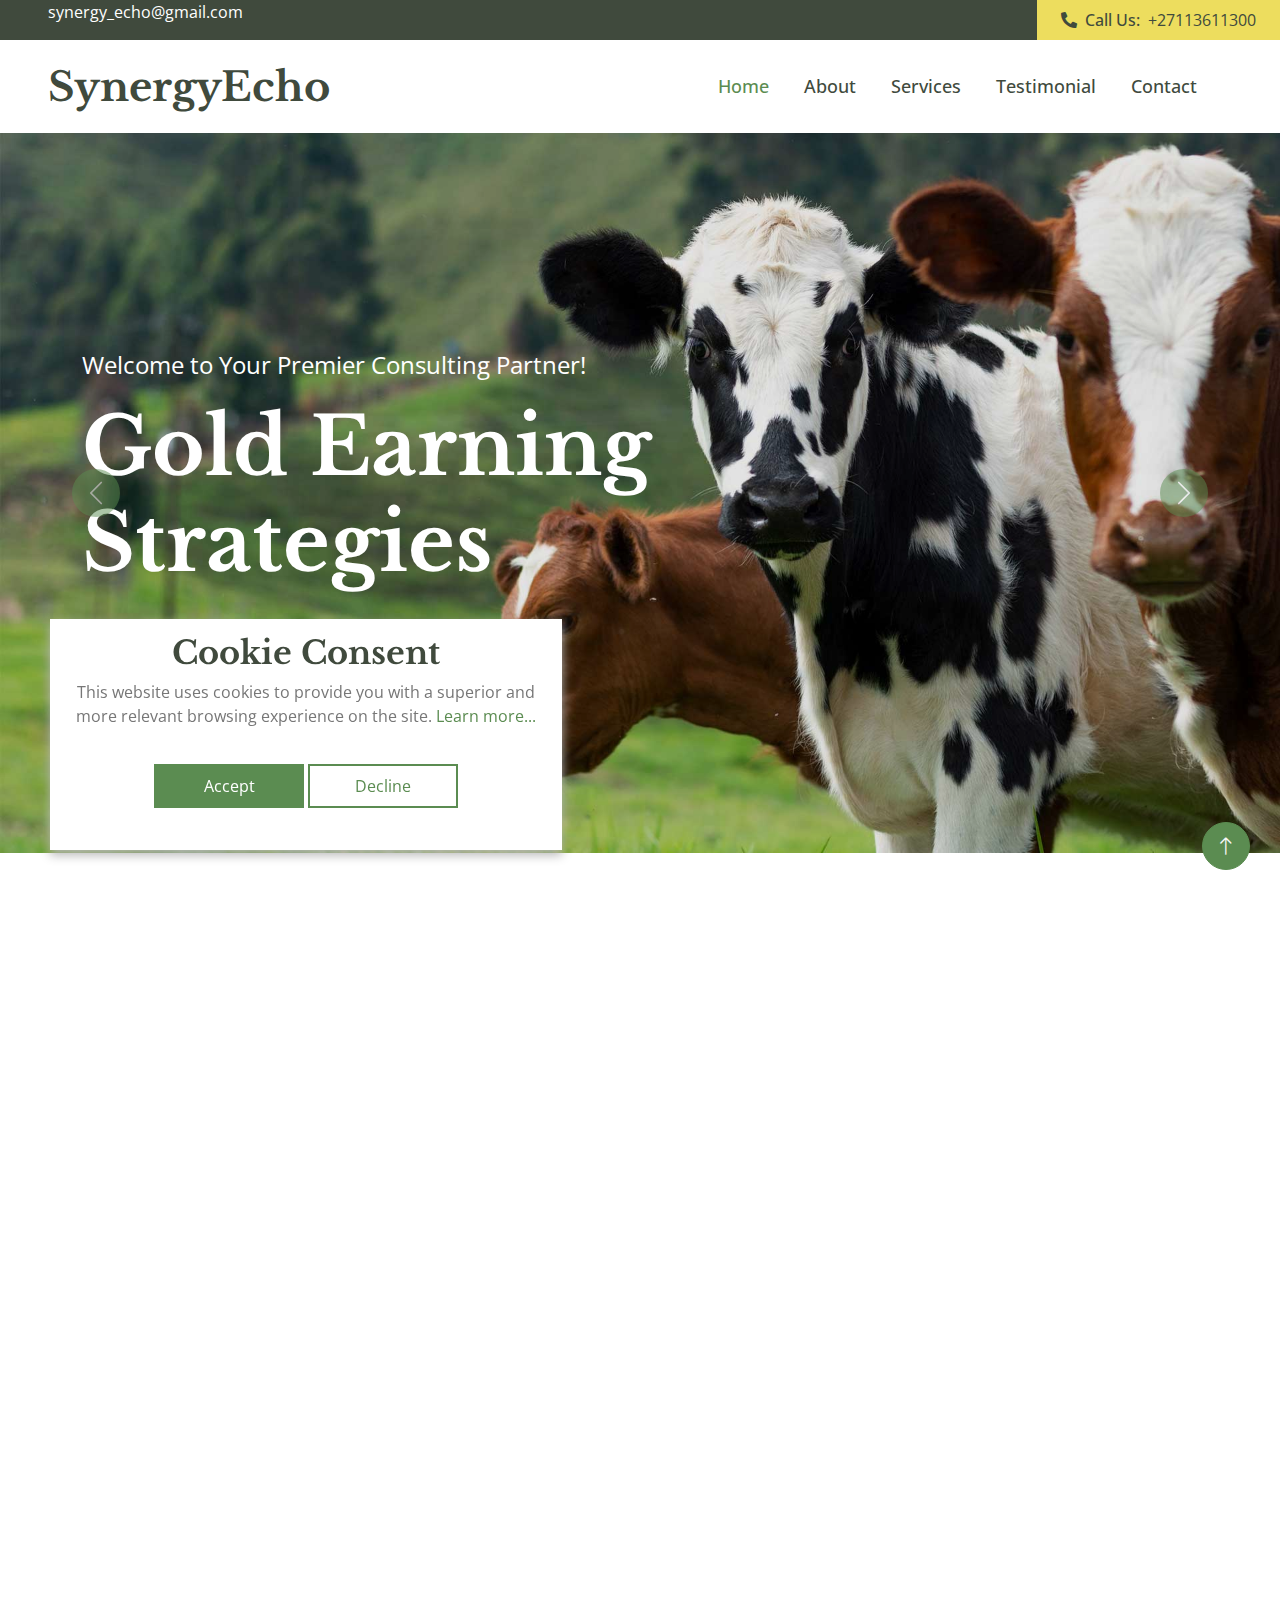
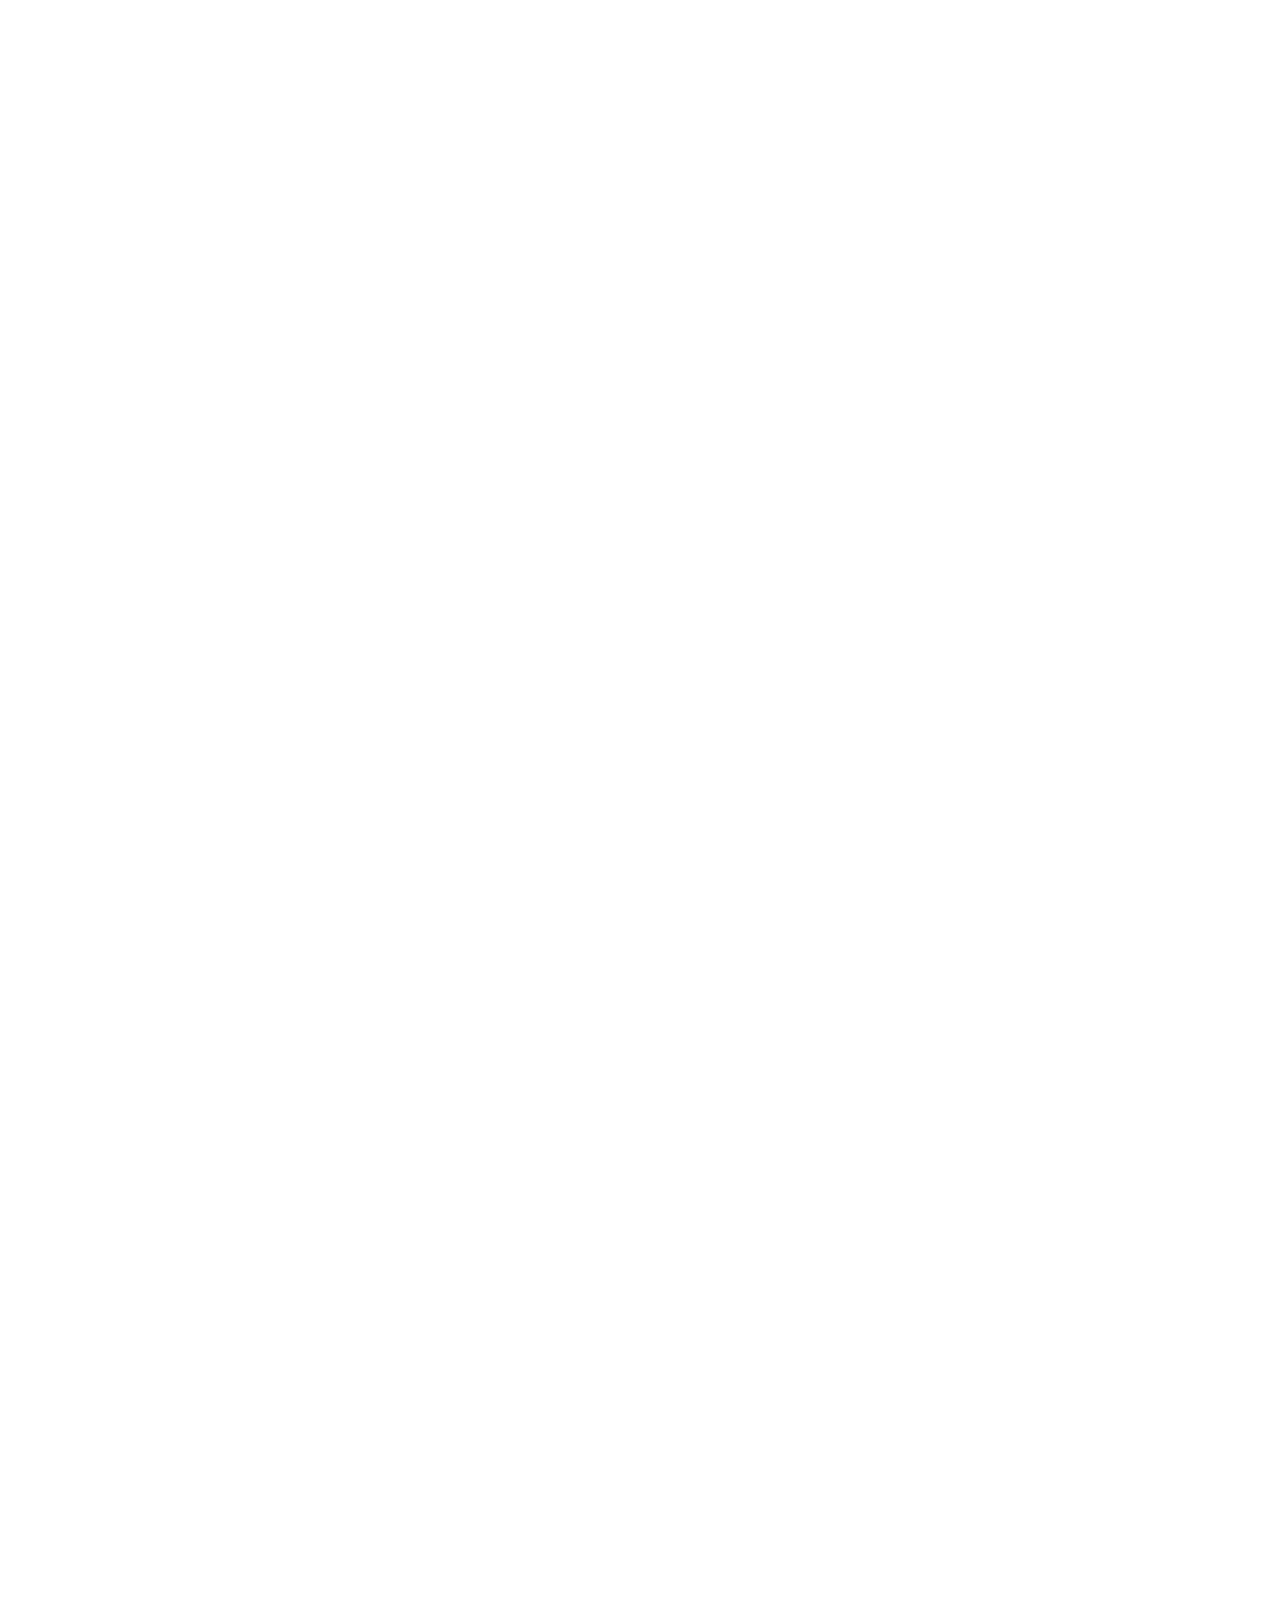
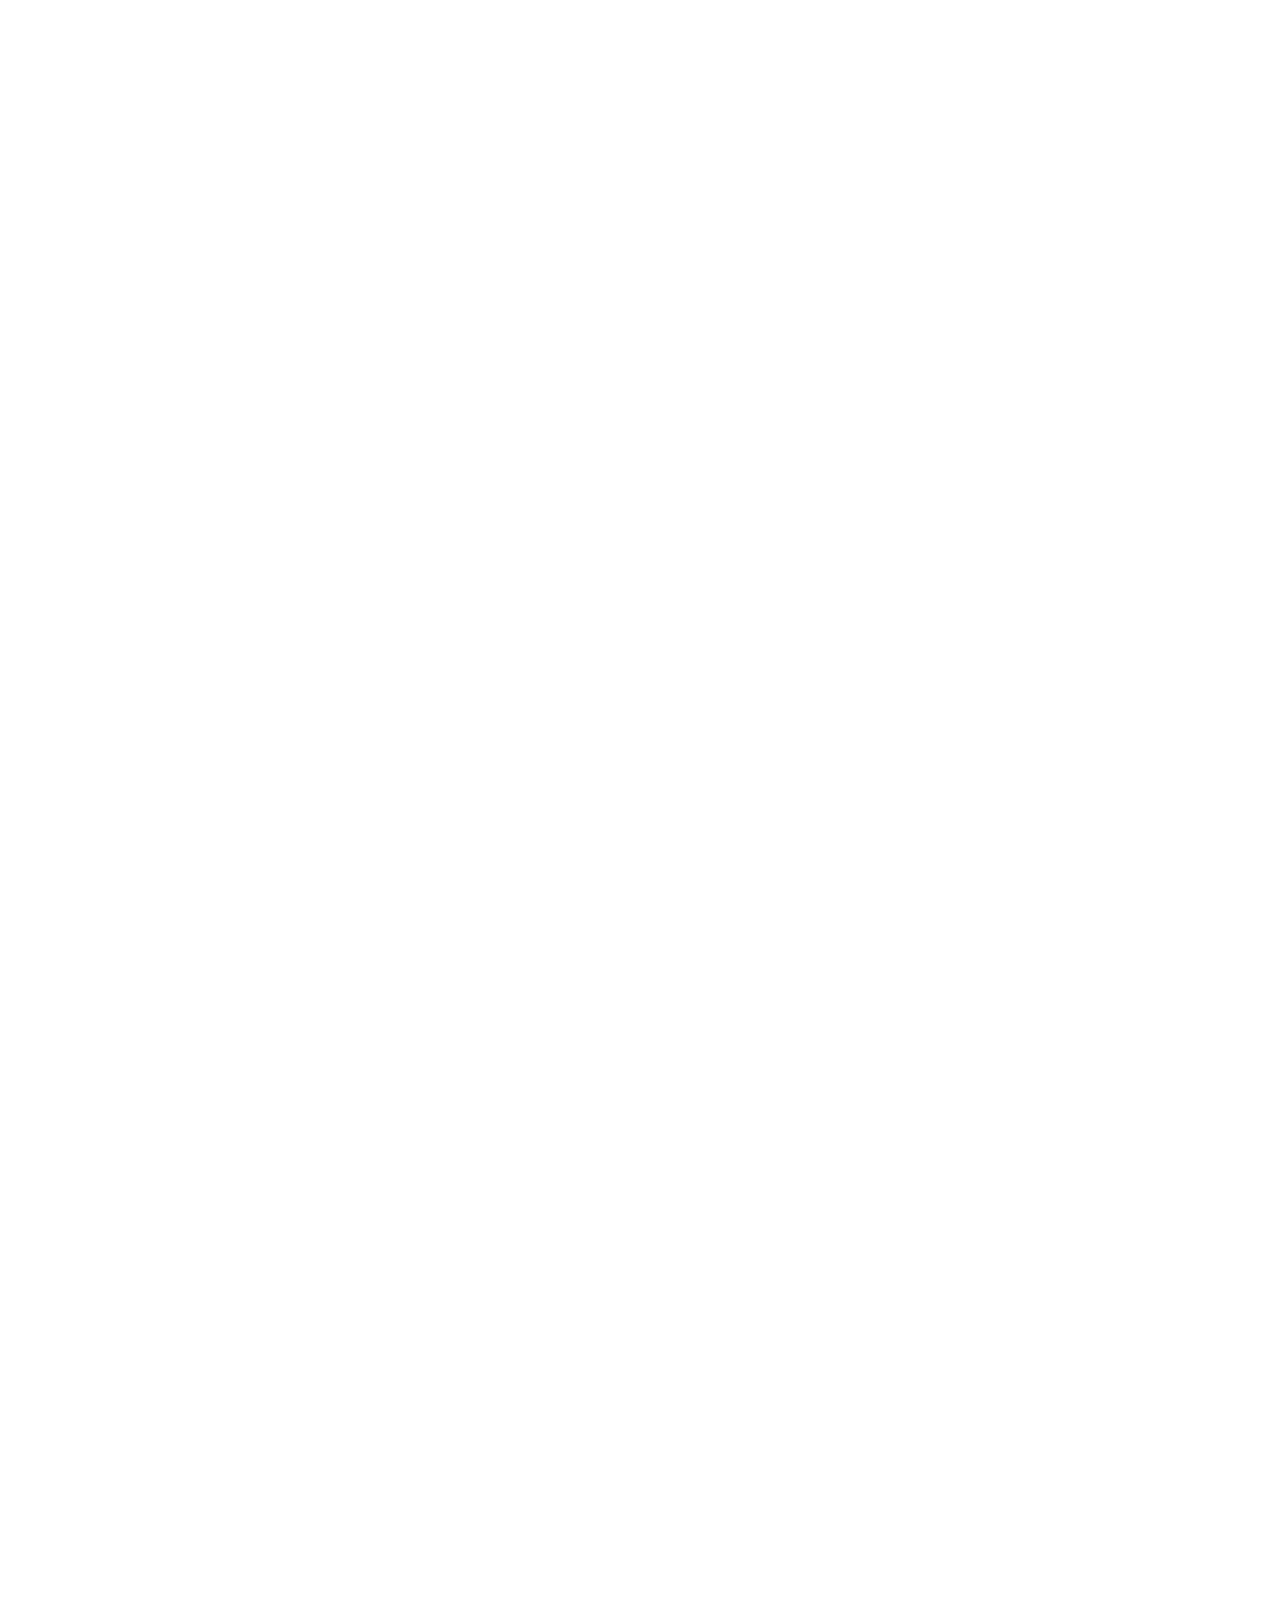
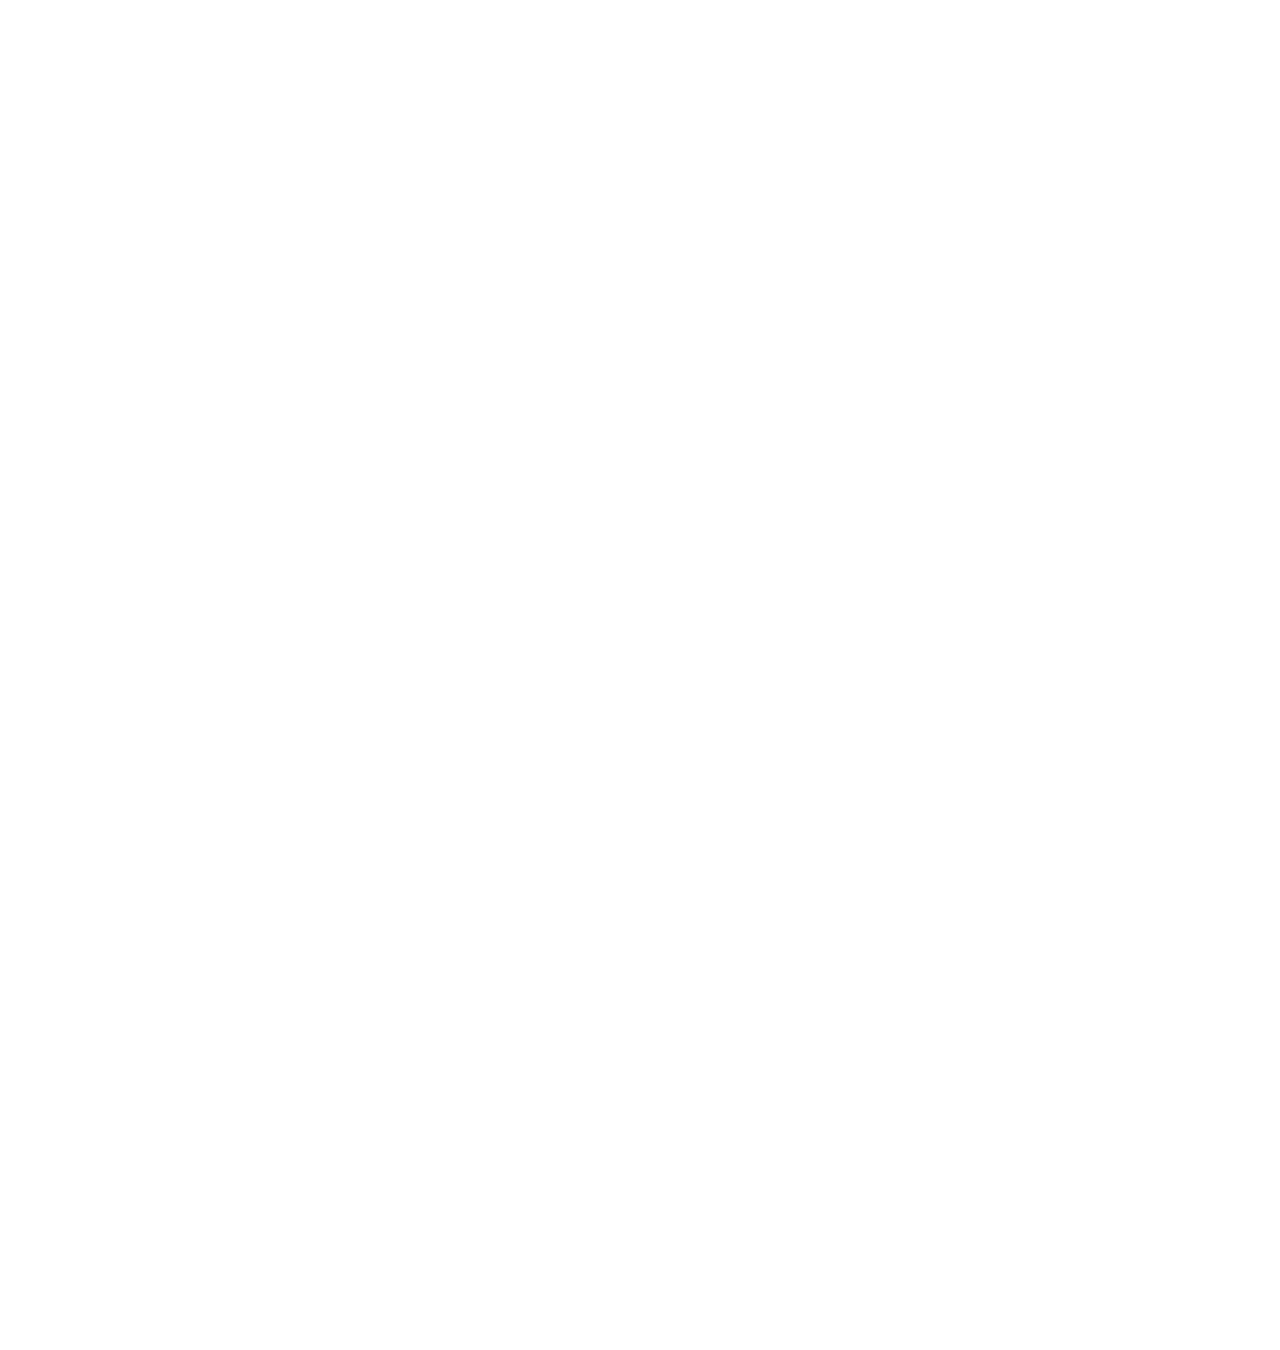
==== index.html @ e83560da "WIP" ====
<!DOCTYPE html>
<html lang="en">
    <head>
        <meta charset="utf-8" />
        <title>SynergyEcho</title>
        <meta content="width=device-width, initial-scale=1.0" name="viewport" />
        <meta content="" name="keywords" />
        <meta content="" name="description" />

        <!-- Favicon -->
        <link href="img/favicon.ico" rel="icon" />

        <!-- Google Web Fonts -->
        <link rel="preconnect" href="https://fonts.googleapis.com" />
        <link rel="preconnect" href="https://fonts.gstatic.com" crossorigin />
        <link
            href="https://fonts.googleapis.com/css2?family=Libre+Baskerville:wght@700&family=Open+Sans:wght@400;500;600&display=swap"
            rel="stylesheet"
        />

        <!-- Icon Font Stylesheet -->
        <link
            href="https://cdnjs.cloudflare.com/ajax/libs/font-awesome/5.10.0/css/all.min.css"
            rel="stylesheet"
        />
        <link
            href="https://cdn.jsdelivr.net/npm/bootstrap-icons@1.4.1/font/bootstrap-icons.css"
            rel="stylesheet"
        />

        <!-- Libraries Stylesheet -->
        <link href="lib/animate/animate.min.css" rel="stylesheet" />
        <link
            href="lib/owlcarousel/assets/owl.carousel.min.css"
            rel="stylesheet"
        />
        <link href="lib/lightbox/css/lightbox.min.css" rel="stylesheet" />

        <!-- Customized Bootstrap Stylesheet -->
        <link href="css/bootstrap.min.css" rel="stylesheet" />

        <!-- Template Stylesheet -->
        <link href="css/style.css" rel="stylesheet" />
    </head>

    <body>
        <!-- Spinner Start -->
        <div
            id="spinner"
            class="show bg-white position-fixed translate-middle w-100 vh-100 top-50 start-50 d-flex align-items-center justify-content-center"
        >
            <div
                class="spinner-border text-primary"
                role="status"
                style="width: 3rem; height: 3rem"
            ></div>
        </div>
        <!-- Spinner End -->

        <!-- Topbar Start -->
        <div class="container-fluid bg-dark px-0">
            <div class="row g-0 d-none d-lg-flex">
                <div class="col-lg-6 ps-5 text-start text-white">
                    synergy_echo@gmail.com
                </div>
                <div class="col-lg-6 text-end">
                    <div
                        class="h-100 bg-secondary d-inline-flex align-items-center text-dark py-2 px-4"
                    >
                        <span class="me-2 fw-semi-bold"
                            ><i class="fa fa-phone-alt me-2"></i>Call Us:</span
                        >
                        <span>+27113611300</span>
                    </div>
                </div>
            </div>
        </div>
        <!-- Topbar End -->

        <!-- Navbar Start -->
        <nav
            class="navbar navbar-expand-lg bg-white navbar-light sticky-top px-4 px-lg-5"
        >
            <a href="index.html" class="navbar-brand d-flex align-items-center">
                <h1 class="m-0">SynergyEcho</h1>
            </a>
            <button
                type="button"
                class="navbar-toggler me-0"
                data-bs-toggle="collapse"
                data-bs-target="#navbarCollapse"
            >
                <span class="navbar-toggler-icon"></span>
            </button>
            <div class="collapse navbar-collapse" id="navbarCollapse">
                <div class="navbar-nav ms-auto p-4 p-lg-0">
                    <a href="index.html" class="nav-item nav-link active"
                        >Home</a
                    >
                    <a href="about.html" class="nav-item nav-link">About</a>
                    <a href="service.html" class="nav-item nav-link"
                        >Services</a
                    >
                    <a href="testimonial.html" class="nav-item nav-link"
                        >Testimonial</a
                    >
                    <a href="contact.html" class="nav-item nav-link">Contact</a>
                </div>
            </div>
        </nav>
        <!-- Navbar End -->

        <!-- Carousel Start -->
        <div class="container-fluid px-0 mb-5">
            <div
                id="header-carousel"
                class="carousel slide"
                data-bs-ride="carousel"
            >
                <div class="carousel-inner">
                    <div class="carousel-item active">
                        <img
                            class="w-100"
                            src="img/carousel-1.jpg"
                            alt="Image"
                        />
                        <div class="carousel-caption">
                            <div class="container">
                                <div class="row justify-content-start">
                                    <div class="col-lg-8 text-start">
                                        <p class="fs-4 text-white">
                                            Welcome to Your Premier Consulting
                                            Partner!
                                        </p>
                                        <h1
                                            class="display-1 text-white mb-5 animated slideInRight"
                                        >
                                            Gold Earning Strategies
                                        </h1>
                                    </div>
                                </div>
                            </div>
                        </div>
                    </div>
                    <div class="carousel-item">
                        <img
                            class="w-100"
                            src="img/carousel-2.jpg"
                            alt="Image"
                        />
                        <div class="carousel-caption">
                            <div class="container">
                                <div class="row justify-content-end">
                                    <div class="col-lg-8 text-end">
                                        <p class="fs-4 text-white">
                                            Historical Insights and Future
                                            Trends
                                        </p>
                                        <h1
                                            class="display-1 text-white mb-5 animated slideInRight"
                                        >
                                            Dive deep into the fascinating
                                            history of gold with us.
                                        </h1>
                                    </div>
                                </div>
                            </div>
                        </div>
                    </div>
                </div>
                <button
                    class="carousel-control-prev"
                    type="button"
                    data-bs-target="#header-carousel"
                    data-bs-slide="prev"
                >
                    <span
                        class="carousel-control-prev-icon"
                        aria-hidden="true"
                    ></span>
                    <span class="visually-hidden">Previous</span>
                </button>
                <button
                    class="carousel-control-next"
                    type="button"
                    data-bs-target="#header-carousel"
                    data-bs-slide="next"
                >
                    <span
                        class="carousel-control-next-icon"
                        aria-hidden="true"
                    ></span>
                    <span class="visually-hidden">Next</span>
                </button>
            </div>
        </div>
        <!-- Carousel End -->

        <!-- About Start -->
        <div class="container-xxl py-5">
            <div class="container">
                <div class="row g-5 align-items-end">
                    <div class="col-lg-6">
                        <div class="row g-2">
                            <div
                                class="col-12 wow fadeIn"
                                data-wow-delay="0.5s"
                            >
                                <img
                                    class="img-fluid rounded"
                                    src="img/approach.jpg"
                                />
                            </div>
                        </div>
                    </div>
                    <div class="col-lg-6 wow fadeIn" data-wow-delay="0.5s">
                        <p
                            class="section-title bg-white text-start text-primary pe-3"
                        >
                            Our Approach
                        </p>
                        <h1 class="mb-4">
                            At the Heart of Strategic Consulting
                        </h1>
                        <p class="mb-4">
                            Our approach is rooted in a deep understanding of
                            the intricacies of the gold market. We combine
                            historical insights with contemporary market
                            analysis to provide a comprehensive consulting
                            experience. By delving into the rich legacy of gold,
                            from the first gold coin in history to the storied
                            past of ancient gold mines, we offer a unique
                            perspective that blends the old with the new. We
                            keep you informed with today’s news of gold rate in
                            the international market, ensuring you have the most
                            up-to-date information to make strategic decisions.
                            Our expertise extends to new gold discoveries and
                            trends, helping you navigate and capitalize on
                            emerging opportunities. Our mission is to empower
                            you with gold earning strategies that are not only
                            profitable but also sustainable. We tailor our
                            advice to your specific needs, providing actionable
                            insights and innovative solutions that drive growth
                            and success. With our guidance, you can confidently
                            navigate the complexities of the gold market and
                            achieve your financial goals.
                        </p>
                    </div>
                </div>
            </div>
        </div>
        <!-- About End -->

        <!-- Features Start -->
        <div class="container-xxl py-5">
            <div class="container">
                <div class="row g-5 align-items-center">
                    <div class="col-lg-6 wow fadeInUp" data-wow-delay="0.1s">
                        <p
                            class="section-title bg-white text-start text-primary pe-3"
                        >
                            Why Us!
                        </p>
                        <h1 class="mb-4">
                            Exceptional Expertise in Gold Market Consulting
                        </h1>
                        <p class="mb-4">
                            Choosing us means partnering with a team that
                            possesses unparalleled expertise in the gold market.
                            Our consultants bring a wealth of knowledge and
                            experience, ensuring that you receive the best
                            guidance in your gold earning endeavors. We
                            understand the significance of staying informed with
                            today’s news of gold rate in the international
                            market, and we provide you with timely updates and
                            insights to keep you ahead of the curve. Our
                            approach is unique, blending historical knowledge
                            with modern market trends. From the fascinating
                            story of the first gold coin in history to the
                            latest new gold discoveries, we offer a
                            comprehensive perspective that is both informative
                            and actionable. Our deep understanding of gold mines
                            and their historical and current significance
                            further enhances our ability to provide you with
                            strategies that are rooted in both legacy and
                            innovation.
                        </p>
                        <p>
                            <i class="fa fa-check text-primary me-3"></i>Our
                            Expertise
                        </p>
                        <p>
                            <i class="fa fa-check text-primary me-3"></i>Timely
                            Updates
                        </p>
                        <p>
                            <i class="fa fa-check text-primary me-3"></i>Unique
                            Perspective
                        </p>
                    </div>
                    <div class="col-lg-6">
                        <div class="rounded overflow-hidden">
                            <div class="row g-0">
                                <div
                                    class="col-sm-6 wow fadeIn"
                                    data-wow-delay="0.1s"
                                >
                                    <div
                                        class="text-center bg-primary py-5 px-4"
                                    >
                                        <img
                                            class="img-fluid mb-4"
                                            src="img/experience.png"
                                            alt=""
                                        />
                                        <h1
                                            class="display-6 text-white"
                                            data-toggle="counter-up"
                                        >
                                            12
                                        </h1>
                                        <span
                                            class="fs-5 fw-semi-bold text-secondary"
                                            >Years Experience</span
                                        >
                                    </div>
                                </div>
                                <div
                                    class="col-sm-6 wow fadeIn"
                                    data-wow-delay="0.3s"
                                >
                                    <div
                                        class="text-center bg-secondary py-5 px-4"
                                    >
                                        <img
                                            class="img-fluid mb-4"
                                            src="img/award.png"
                                            alt=""
                                        />
                                        <h1
                                            class="display-6"
                                            data-toggle="counter-up"
                                        >
                                            183
                                        </h1>
                                        <span
                                            class="fs-5 fw-semi-bold text-primary"
                                            >Award Winning</span
                                        >
                                    </div>
                                </div>
                                <div
                                    class="col-sm-6 wow fadeIn"
                                    data-wow-delay="0.5s"
                                >
                                    <div
                                        class="text-center bg-secondary py-5 px-4"
                                    >
                                        <img
                                            class="img-fluid mb-4"
                                            src="img/animal.png"
                                            alt=""
                                        />
                                        <h1
                                            class="display-6"
                                            data-toggle="counter-up"
                                        >
                                            78
                                        </h1>
                                        <span
                                            class="fs-5 fw-semi-bold text-primary"
                                        >
                                            Projects done
                                        </span>
                                    </div>
                                </div>
                                <div
                                    class="col-sm-6 wow fadeIn"
                                    data-wow-delay="0.7s"
                                >
                                    <div
                                        class="text-center bg-primary py-5 px-4"
                                    >
                                        <img
                                            class="img-fluid mb-4"
                                            src="img/client.png"
                                            alt=""
                                        />
                                        <h1
                                            class="display-6 text-white"
                                            data-toggle="counter-up"
                                        >
                                            3940
                                        </h1>
                                        <span
                                            class="fs-5 fw-semi-bold text-secondary"
                                            >Happy Clients</span
                                        >
                                    </div>
                                </div>
                            </div>
                        </div>
                    </div>
                </div>
            </div>
        </div>
        <!-- Features End -->

        <!-- Banner Start -->
        <div
            class="container-fluid banner my-5 py-5"
            data-parallax="scroll"
            data-image-src="img/banner.jpg"
        >
            <div class="container py-5">
                <div class="row g-5">
                    <div class="col-lg-12 wow fadeIn" data-wow-delay="0.3s">
                        <div class="row g-4 align-items-center">
                            <div class="col-sm-4">
                                <img
                                    class="img-fluid rounded"
                                    src="img/banner-1.jpg"
                                    alt=""
                                />
                            </div>
                            <div class="col-sm-8">
                                <h2 class="text-white mb-3">
                                    Bridging Tradition and Innovation
                                </h2>
                                <p class="text-white mb-4">
                                    Our consulting services are designed to
                                    bridge the gap between historical wisdom and
                                    contemporary market dynamics. We delve into
                                    the rich history of gold, from the first
                                    gold coin in history to the storied past of
                                    gold mines, providing a foundation of
                                    knowledge that informs our modern
                                    strategies. By staying abreast of today’s
                                    news of gold rate in the international
                                    market, we ensure that our clients are
                                    always well-informed and strategically
                                    positioned. Our unique approach combines the
                                    allure of new gold trends with proven gold
                                    earning methodologies. This synthesis allows
                                    us to offer comprehensive consulting
                                    services that cater to both legacy
                                    investments and emerging opportunities.
                                    Trust us to guide you through the
                                    complexities of the gold market, helping you
                                    achieve your financial goals with confidence
                                    and clarity.
                                </p>
                            </div>
                        </div>
                    </div>
                </div>
            </div>
        </div>
        <!-- Banner End -->

        <!-- Gallery Start -->
        <div class="container-xxl py-5 px-0">
            <div class="row g-0">
                <div
                    class="col-lg-3 col-md-6 wow fadeInUp"
                    data-wow-delay="0.1s"
                >
                    <div class="row g-0">
                        <div class="col-12">
                            <a
                                class="d-block"
                                href="img/gallery-5.jpg"
                                data-lightbox="gallery"
                            >
                                <img
                                    class="img-fluid"
                                    src="img/gallery-5.jpg"
                                    alt=""
                                />
                            </a>
                        </div>
                        <div class="col-12">
                            <a
                                class="d-block"
                                href="img/gallery-1.jpg"
                                data-lightbox="gallery"
                            >
                                <img
                                    class="img-fluid"
                                    src="img/gallery-1.jpg"
                                    alt=""
                                />
                            </a>
                        </div>
                    </div>
                </div>
                <div
                    class="col-lg-3 col-md-6 wow fadeInUp"
                    data-wow-delay="0.3s"
                >
                    <div class="row g-0">
                        <div class="col-12">
                            <a
                                class="d-block"
                                href="img/gallery-2.jpg"
                                data-lightbox="gallery"
                            >
                                <img
                                    class="img-fluid"
                                    src="img/gallery-2.jpg"
                                    alt=""
                                />
                            </a>
                        </div>
                        <div class="col-12">
                            <a
                                class="d-block"
                                href="img/gallery-6.jpg"
                                data-lightbox="gallery"
                            >
                                <img
                                    class="img-fluid"
                                    src="img/gallery-6.jpg"
                                    alt=""
                                />
                            </a>
                        </div>
                    </div>
                </div>
                <div
                    class="col-lg-3 col-md-6 wow fadeInUp"
                    data-wow-delay="0.5s"
                >
                    <div class="row g-0">
                        <div class="col-12">
                            <a
                                class="d-block"
                                href="img/gallery-7.jpg"
                                data-lightbox="gallery"
                            >
                                <img
                                    class="img-fluid"
                                    src="img/gallery-7.jpg"
                                    alt=""
                                />
                            </a>
                        </div>
                        <div class="col-12">
                            <a
                                class="d-block"
                                href="img/gallery-3.jpg"
                                data-lightbox="gallery"
                            >
                                <img
                                    class="img-fluid"
                                    src="img/gallery-3.jpg"
                                    alt=""
                                />
                            </a>
                        </div>
                    </div>
                </div>
                <div
                    class="col-lg-3 col-md-6 wow fadeInUp"
                    data-wow-delay="0.7s"
                >
                    <div class="row g-0">
                        <div class="col-12">
                            <a
                                class="d-block"
                                href="img/gallery-4.jpg"
                                data-lightbox="gallery"
                            >
                                <img
                                    class="img-fluid"
                                    src="img/gallery-4.jpg"
                                    alt=""
                                />
                            </a>
                        </div>
                        <div class="col-12">
                            <a
                                class="d-block"
                                href="img/gallery-8.jpg"
                                data-lightbox="gallery"
                            >
                                <img
                                    class="img-fluid"
                                    src="img/gallery-8.jpg"
                                    alt=""
                                />
                            </a>
                        </div>
                    </div>
                </div>
            </div>
        </div>
        <!-- Gallery End -->

        <!-- Product Start -->
        <div class="container-xxl py-5">
            <div class="container">
                <div
                    class="text-center mx-auto wow fadeInUp"
                    data-wow-delay="0.1s"
                >
                    <p
                        class="section-title bg-white text-center text-primary px-3"
                    >
                        Basic Principles
                    </p>
                    <h1 class="mb-5">
                        Our Fundamental Principles for Gold Market Consulting
                    </h1>
                    <p>
                        Our consulting philosophy is grounded in a set of core
                        principles that guide our approach to helping clients
                        navigate the gold market. We blend historical knowledge
                        with contemporary insights to offer strategies that are
                        both innovative and reliable. From understanding the
                        historical significance of the first gold coin in
                        history to staying updated with today’s news of gold
                        rate in the international market, we provide a
                        comprehensive perspective that empowers our clients. Our
                        expertise spans the entire spectrum of the gold market,
                        including the exploration of new gold opportunities and
                        the rich history of gold mines. By adhering to our basic
                        principles, we ensure that our clients receive
                        well-rounded, informed, and strategic advice tailored to
                        their unique needs.
                    </p>
                </div>
                <div class="row gx-4">
                    <div
                        class="col-md-6 col-lg-4 col-xl-3 wow fadeInUp"
                        data-wow-delay="0.1s"
                    >
                        <div class="product-item">
                            <div class="position-relative">
                                <img
                                    class="img-fluid"
                                    src="img/product-1.jpg"
                                    alt=""
                                />
                            </div>
                            <div class="text-center p-4">
                                <a class="d-block h5" href=""
                                    >Historical Insight
                                </a>
                                <span class="text-primary me-1">
                                    We delve into the rich history of gold, from
                                    the first gold coin in history to the
                                    development of ancient gold mines. This
                                    historical context provides a solid
                                    foundation for understanding current market
                                    dynamics and making informed
                                    decisions.</span
                                >
                            </div>
                        </div>
                    </div>
                    <div
                        class="col-md-6 col-lg-4 col-xl-3 wow fadeInUp"
                        data-wow-delay="0.3s"
                    >
                        <div class="product-item">
                            <div class="position-relative">
                                <img
                                    class="img-fluid"
                                    src="img/product-2.jpg"
                                    alt=""
                                />
                            </div>
                            <div class="text-center p-4">
                                <a class="d-block h5" href=""
                                    >Market Awareness
                                </a>
                                <span class="text-primary me-1">
                                    Staying updated with today’s news of gold
                                    rate in the international market is crucial
                                    for making timely and profitable decisions.
                                    We provide our clients with real-time market
                                    analysis and updates to ensure they are
                                    always ahead of the curve.</span
                                >
                            </div>
                        </div>
                    </div>
                    <div
                        class="col-md-6 col-lg-4 col-xl-3 wow fadeInUp"
                        data-wow-delay="0.5s"
                    >
                        <div class="product-item">
                            <div class="position-relative">
                                <img
                                    class="img-fluid"
                                    src="img/product-3.jpg"
                                    alt=""
                                />
                            </div>
                            <div class="text-center p-4">
                                <a class="d-block h5" href=""
                                    >Strategic Innovation
                                </a>
                                <span class="text-primary me-1">
                                    We identify and explore new gold
                                    opportunities, combining them with proven
                                    gold earning strategies. Our innovative
                                    approach ensures that our clients can
                                    capitalize on emerging trends while
                                    maintaining a strong foundation in
                                    traditional investment principles.</span
                                >
                            </div>
                        </div>
                    </div>
                    <div
                        class="col-md-6 col-lg-4 col-xl-3 wow fadeInUp"
                        data-wow-delay="0.7s"
                    >
                        <div class="product-item">
                            <div class="position-relative">
                                <img
                                    class="img-fluid"
                                    src="img/product-4.jpg"
                                    alt=""
                                />
                                <div class="product-overlay">
                                    <a
                                        class="btn btn-square btn-secondary rounded-circle m-1"
                                        href=""
                                        ><i class="bi bi-link"></i
                                    ></a>
                                    <a
                                        class="btn btn-square btn-secondary rounded-circle m-1"
                                        href=""
                                        ><i class="bi bi-cart"></i
                                    ></a>
                                </div>
                            </div>
                            <div class="text-center p-4">
                                <a class="d-block h5" href=""
                                    >Comprehensive Analysis
                                </a>
                                <span class="text-primary me-1">
                                    Our consulting services encompass a broad
                                    spectrum of the gold market, from historical
                                    insights to contemporary trends. We offer a
                                    thorough analysis that covers every aspect
                                    of gold investment, ensuring that our
                                    clients have all the information they need
                                    to succeed.</span
                                >
                            </div>
                        </div>
                    </div>
                </div>
            </div>
        </div>
        <!-- Product End -->

        <!-- Team Start -->
        <div class="container-xxl py-5">
            <div class="container">
                <div
                    class="text-center mx-auto wow fadeInUp"
                    data-wow-delay="0.1s"
                    style="max-width: 500px"
                >
                    <p
                        class="section-title bg-white text-center text-primary px-3"
                    >
                        Our Team
                    </p>
                    <h1 class="mb-5">Experienced Team Members</h1>
                </div>
                <div class="row g-4">
                    <div
                        class="col-lg-4 col-md-6 wow fadeInUp"
                        data-wow-delay="0.1s"
                    >
                        <div class="team-item rounded p-4">
                            <img
                                class="img-fluid rounded mb-4"
                                src="img/team-1.jpg"
                                alt=""
                            />
                            <h5>James Thornton</h5>
                            <p class="text-primary">
                                Senior Gold Market Analyst
                            </p>
                        </div>
                    </div>
                    <div
                        class="col-lg-4 col-md-6 wow fadeInUp"
                        data-wow-delay="0.3s"
                    >
                        <div class="team-item rounded p-4">
                            <img
                                class="img-fluid rounded mb-4"
                                src="img/team-2.jpg"
                                alt=""
                            />
                            <h5>Emily Lawson</h5>
                            <p class="text-primary">
                                Strategic Investment Advisor
                            </p>
                        </div>
                    </div>
                    <div
                        class="col-lg-4 col-md-6 wow fadeInUp"
                        data-wow-delay="0.5s"
                    >
                        <div class="team-item rounded p-4">
                            <img
                                class="img-fluid rounded mb-4"
                                src="img/team-3.jpg"
                                alt=""
                            />
                            <h5>Michael Chen</h5>
                            <p class="text-primary">Market Trends Specialist</p>
                        </div>
                    </div>
                </div>
            </div>
        </div>
        <!-- Team End -->

        <!-- Footer Start -->
        <div
            class="container-fluid bg-dark footer mt-5 py-5 wow fadeIn"
            data-wow-delay="0.1s"
        >
            <div class="container py-5">
                <div class="row g-5">
                    <div class="col-lg-3 col-md-6">
                        <h5 class="text-white mb-4">Our Office</h5>
                        <p class="mb-2">
                            <i class="fa fa-map-marker-alt me-3"></i>Building 1,
                            Maxwell Office Park, Magwa Cres, Midrand, 1685,
                            South Africa
                        </p>
                        <p class="mb-2">
                            <i class="fa fa-phone-alt me-3"></i>+27113611300
                        </p>
                        <p class="mb-2">
                            <i class="fa fa-envelope me-3"></i
                            >synergy_echo@gmail.com
                        </p>
                    </div>
                    <div class="col-lg-3 col-md-6">
                        <h5 class="text-white mb-4">Quick Links</h5>
                        <a class="btn btn-link" href="about.html">About Us</a>
                        <a class="btn btn-link" href="contact.html"
                            >Contact Us</a
                        >
                        <a class="btn btn-link" href="service.html"
                            >Our Services</a
                        >
                        <a class="btn btn-link" href="terms-of-use.html"
                            >Terms & Condition</a
                        >
                        <a class="btn btn-link" href="privacy-policy.html"
                            >Privacy Policy</a
                        >
                    </div>
                    <div class="col-lg-3 col-md-6">
                        <h5 class="text-white mb-4">Business Hours</h5>
                        <p class="mb-1">Monday - Friday</p>
                        <h6 class="text-light">09:00 am - 07:00 pm</h6>
                        <p class="mb-1">Saturday</p>
                        <h6 class="text-light">09:00 am - 12:00 pm</h6>
                        <p class="mb-1">Sunday</p>
                        <h6 class="text-light">Closed</h6>
                    </div>
                    <div class="col-lg-3 col-md-6">
                        <h5 class="text-white mb-4">Newsletter</h5>
                        <p>
                            Subscribe to our newsletter to receive the latest
                            updates and expert analysis on the gold market.
                        </p>
                        <div class="position-relative w-100">
                            <input
                                class="form-control bg-transparent w-100 py-3 ps-4 pe-5"
                                type="text"
                                placeholder="Your email"
                                id="email"
                            />
                            <button
                                type="button"
                                class="btn btn-secondary py-2 position-absolute top-0 end-0 mt-2 me-2"
                                id="submit"
                                onclick="sendForm()"
                            >
                                SignUp
                            </button>
                        </div>
                        <div id="result"></div>
                    </div>
                </div>
            </div>
        </div>
        <!-- Footer End -->

        <!-- Cookie banner -->
        <div class="cookie-wrapper show">
            <div>
                <i class="bx bx-cookie"></i>
                <h2 style="text-align: center">Cookie Consent</h2>
            </div>

            <div class="data">
                <p>
                    This website uses cookies to provide you with a superior and
                    more relevant browsing experience on the site.
                    <a href="#">Learn more...</a>
                </p>
            </div>

            <div class="buttons">
                <button class="cookie-button" id="acceptBtn">Accept</button>
                <button class="cookie-button" id="declineBtn">Decline</button>
            </div>
        </div>
        <!-- End Cookie banner -->

        <!-- Back to Top -->
        <a
            href="#"
            class="btn btn-lg btn-primary btn-lg-square rounded-circle back-to-top"
            ><i class="bi bi-arrow-up"></i
        ></a>

        <!-- JavaScript Libraries -->
        <script src="https://code.jquery.com/jquery-3.4.1.min.js"></script>
        <script src="https://cdn.jsdelivr.net/npm/bootstrap@5.0.0/dist/js/bootstrap.bundle.min.js"></script>
        <script src="lib/wow/wow.min.js"></script>
        <script src="lib/easing/easing.min.js"></script>
        <script src="lib/waypoints/waypoints.min.js"></script>
        <script src="lib/owlcarousel/owl.carousel.min.js"></script>
        <script src="lib/counterup/counterup.min.js"></script>
        <script src="lib/parallax/parallax.min.js"></script>
        <script src="lib/lightbox/js/lightbox.min.js"></script>

        <!-- Template Javascript -->
        <script src="js/main.js"></script>
        <script src="js/cookiebanner.js"></script>
        <script src="js/contact-form.js"></script>
    </body>
</html>
---- css/style.css ----
/********** Template CSS **********/
:root {
    --primary: #5b8c51;
    --secondary: #eddd5e;
    --light: #f7f7f7;
    --dark: #404a3d;
}

.back-to-top {
    position: fixed;
    display: none;
    right: 30px;
    bottom: 30px;
    z-index: 99;
}

.fw-bold {
    font-weight: 700 !important;
}

.fw-medium {
    font-weight: 600 !important;
}

.fw-semi-bold {
    font-weight: 500 !important;
}

/*** Spinner ***/
#spinner {
    opacity: 0;
    visibility: hidden;
    transition: opacity 0.5s ease-out, visibility 0s linear 0.5s;
    z-index: 99999;
}

#spinner.show {
    transition: opacity 0.5s ease-out, visibility 0s linear 0s;
    visibility: visible;
    opacity: 1;
}

/*** Button ***/
.btn {
    transition: 0.5s;
    font-weight: 500;
}

.btn-primary,
.btn-outline-primary:hover {
    color: var(--light);
}

.btn-secondary,
.btn-outline-secondary:hover {
    color: var(--dark);
}

.btn-square {
    width: 38px;
    height: 38px;
}

.btn-sm-square {
    width: 32px;
    height: 32px;
}

.btn-lg-square {
    width: 48px;
    height: 48px;
}

.btn-square,
.btn-sm-square,
.btn-lg-square {
    padding: 0;
    display: flex;
    align-items: center;
    justify-content: center;
    font-weight: normal;
}

/*** Navbar ***/
.navbar.sticky-top {
    top: -100px;
    transition: 0.5s;
}

.navbar .navbar-nav .nav-link {
    margin-right: 35px;
    padding: 25px 0;
    color: var(--dark);
    font-size: 18px;
    font-weight: 500;
    outline: none;
}

.navbar .navbar-nav .nav-link:hover,
.navbar .navbar-nav .nav-link.active {
    color: var(--primary);
}

.navbar .dropdown-toggle::after {
    border: none;
    content: '\f107';
    font-family: 'Font Awesome 5 Free';
    font-weight: 900;
    vertical-align: middle;
    margin-left: 8px;
}

@media (max-width: 991.98px) {
    .navbar .navbar-nav .nav-link {
        margin-right: 0;
        padding: 10px 0;
    }

    .navbar .navbar-nav {
        border-top: 1px solid #eeeeee;
    }
}

@media (min-width: 992px) {
    .navbar .nav-item .dropdown-menu {
        display: block;
        border: none;
        margin-top: 0;
        top: 150%;
        opacity: 0;
        visibility: hidden;
        transition: 0.5s;
    }

    .navbar .nav-item:hover .dropdown-menu {
        top: 100%;
        visibility: visible;
        transition: 0.5s;
        opacity: 1;
    }
}

/*** Header ***/
.carousel-caption {
    top: 0;
    left: 0;
    right: 0;
    bottom: 0;
    display: flex;
    align-items: center;
    background: rgba(0, 0, 0, 0.1);
    z-index: 1;
}

.carousel-control-prev,
.carousel-control-next {
    width: 15%;
}

.carousel-control-prev-icon,
.carousel-control-next-icon {
    width: 3rem;
    height: 3rem;
    border-radius: 3rem;
    background-color: var(--primary);
    border: 10px solid var(--primary);
}

@media (max-width: 768px) {
    #header-carousel .carousel-item {
        position: relative;
        min-height: 450px;
    }

    #header-carousel .carousel-item img {
        position: absolute;
        width: 100%;
        height: 100%;
        object-fit: cover;
    }
}

.page-header {
    background: url(../img/banner.jpg) center center no-repeat;
    background-size: cover;
}

.bg1 {
    background: url(../img/banner1.jpg) center center no-repeat;
    background-size: cover;
}
.bg2 {
    background: url(../img/banner2.jpg) center center no-repeat;
    background-size: cover;
}
.bg3 {
    background: url(../img/banner3.jpg) center center no-repeat;
    background-size: cover;
}
.bg4 {
    background: url(../img/banner4.jpg) center center no-repeat;
    background-size: cover;
}

.page-header .breadcrumb-item + .breadcrumb-item::before {
    color: var(--light);
}

.page-header .breadcrumb-item,
.page-header .breadcrumb-item a {
    font-size: 18px;
    color: var(--light);
}

/*** Section Title ***/
.section-title {
    position: relative;
    display: inline-block;
    text-transform: uppercase;
    font-weight: 600;
}

.section-title::before {
    position: absolute;
    content: '';
    width: calc(100% + 80px);
    height: 2px;
    top: 5px;
    left: -40px;
    background: var(--primary);
    z-index: -1;
}

.section-title::after {
    position: absolute;
    content: '';
    width: calc(100% + 120px);
    height: 2px;
    bottom: 6px;
    left: -60px;
    background: var(--primary);
    z-index: -1;
}

.section-title.text-start::before {
    width: calc(100% + 40px);
    left: 0;
}

.section-title.text-start::after {
    width: calc(100% + 60px);
    left: 0;
}

/*** About ***/
.about-experience {
    position: absolute;
    width: 100%;
    height: 100%;
    right: -45px;
    bottom: -45px;
    display: flex;
    flex-direction: column;
    align-items: center;
    justify-content: center;
}

/*** Service ***/
.service-item {
    position: relative;
    border-radius: 8px;
    box-shadow: 0 0 45px rgba(0, 0, 0, 0.07);
}

.service-item .service-img {
    position: absolute;
    width: 100%;
    height: 100%;
    top: 0;
    left: 0;
    border-radius: 8px;
    overflow: hidden;
    z-index: -1;
}

.service-item .service-img img {
    position: absolute;
    width: 100%;
    height: 100%;
    left: 0;
    object-fit: cover;
    border-radius: 10px;
}

.service-item .service-img::before {
    position: absolute;
    content: '';
    width: 100%;
    height: 100%;
    top: 0;
    left: 0;
    background: rgba(0, 0, 0, 0.5);
    border-radius: 10px;
    z-index: 1;
}

.service-item .service-img::after {
    position: absolute;
    content: '';
    width: 100%;
    height: 100%;
    top: 0;
    left: 0;
    background: #ffffff;
    transition: 0.5s ease-out;
    z-index: 2;
}

.service-item:hover .service-img::after {
    width: 0;
    left: auto;
    right: 0;
}

.service-item .service-text .service-icon {
    width: 140px;
    height: 140px;
    padding: 15px;
    margin-top: -70px;
    margin-bottom: 40px;
    background: #ffffff;
    border-radius: 140px;
    overflow: hidden;
    box-shadow: 0 0 60px rgba(0, 0, 0, 0.1);
}

.service-item .service-text h5,
.service-item .service-text p {
    transition: 0.5s;
}

.service-item:hover .service-text h5,
.service-item:hover .service-text p {
    color: #ffffff;
}

.service-item .service-text .btn {
    color: var(--secondary);
    background: #ffffff;
    box-shadow: 0 0 45px rgba(0, 0, 0, 0.25);
}

.service-item .service-text .btn:hover {
    color: var(--dark);
    background: var(--secondary);
}

/*** Product ***/
.product-item {
    position: relative;
    border-radius: 8px;
    overflow: hidden;
    box-shadow: 0 0 45px rgba(0, 0, 0, 0.07);
}

.product-item .product-overlay {
    position: absolute;
    width: 100%;
    height: 100%;
    top: 0;
    left: 0;
    display: flex;
    align-items: center;
    justify-content: center;
    background: rgba(0, 0, 0, 0.5);
    opacity: 0;
    padding-top: 60px;
    transition: 0.5s;
}

.product-item:hover .product-overlay {
    opacity: 1;
    padding-top: 0;
}

/*** Team ***/
.team-item {
    position: relative;
    text-align: center;
    border-radius: 8px;
    box-shadow: 0 0 45px rgba(0, 0, 0, 0.07);
}

.team-item .btn {
    border-color: transparent;
    box-shadow: 0 0 45px rgba(0, 0, 0, 0.2);
}

/*** Testimonial ***/
.testimonial-img {
    position: relative;
    min-height: 400px;
}

.testimonial-img::after {
    position: absolute;
    content: '\f10d';
    font-family: 'Font Awesome 5 Free';
    font-weight: 900;
    font-size: 200px;
    color: #eeeeee;
    top: 50%;
    left: 50%;
    transform: translate(-50%, -50%);
    z-index: -1;
}

.testimonial-img img {
    position: absolute;
    width: 100px;
    height: 100px;
    border-radius: 100px;
}

.testimonial-img img:nth-child(1) {
    top: 0;
    left: 0;
}

.testimonial-img img:nth-child(2) {
    top: 60%;
    left: 20%;
}

.testimonial-img img:nth-child(3) {
    top: 20%;
    left: 60%;
}

.testimonial-img img:nth-child(4) {
    bottom: 0;
    right: 0;
}

.testimonial-img img .animated.pulse {
    animation-duration: 2s;
}

.testimonial-carousel .owl-item img {
    width: 100px;
    height: 100px;
    border-radius: 100px;
}

.testimonial-carousel .owl-nav {
    margin-top: 30px;
    display: flex;
}

.testimonial-carousel .owl-nav .owl-prev,
.testimonial-carousel .owl-nav .owl-next {
    margin-right: 15px;
    width: 45px;
    height: 45px;
    display: flex;
    align-items: center;
    justify-content: center;
    color: var(--secondary);
    border-radius: 45px;
    box-shadow: 0 0 45px rgba(0, 0, 0, 0.2);
    font-size: 22px;
    transition: 0.5s;
}

.testimonial-carousel .owl-nav .owl-prev:hover,
.testimonial-carousel .owl-nav .owl-next:hover {
    background: var(--secondary);
    color: var(--dark);
}

/*** Footer ***/
.footer {
    color: #b0b9ae;
}

.footer .btn.btn-link {
    display: block;
    margin-bottom: 5px;
    padding: 0;
    text-align: left;
    color: #b0b9ae;
    font-weight: normal;
    text-transform: capitalize;
    transition: 0.3s;
}

.footer .btn.btn-link::before {
    position: relative;
    content: '\f105';
    font-family: 'Font Awesome 5 Free';
    font-weight: 900;
    margin-right: 10px;
}

.footer .btn.btn-link:hover {
    color: var(--light);
    letter-spacing: 1px;
    box-shadow: none;
}
@import url('https://fonts.googleapis.com/css2?family=Poppins:wght@300;400;500;600&display=swap');

.cookie-wrapper {
    position: fixed;
    bottom: 50px;
    left: 50px;
    width: 40%;
    background: #fff;
    padding: 15px 25px 22px;
    transition: right 0.3s ease;
    box-shadow: 0 5px 10px rgb(181 181 181);
    z-index: 999;
}
.cookie-wrapper .show {
    right: 20px;
}

@media (max-width: 772px) {
    .cookie-wrapper {
        width: 100%;
        bottom: 0px;
        left: 0px;
    }
}

.hidden {
    display: none;
}
header i {
    color: #5b8c51;
    font-size: 32px;
    text-align: center;
}
header h2 {
    color: #5b8c51;
    font-weight: 500;
    text-align: center;
}
.data {
    text-align: center;
}
.data p a {
    color: #5b8c51;
    text-decoration: none;
    text-align: center !important;
}
.data p a:hover {
    text-decoration: underline;
}
.buttons {
    padding: 20px 0px;
    text-align: center;
}
.buttons .cookie-button {
    border: 2px solid #5b8c51;
    color: #fff;
    padding: 8px 0;
    background: #5b8c51;
    cursor: pointer;
    width: calc(100% / 2 - 10px);
    transition: all 0.2s ease;
    max-width: 150px;
    border-radius: 0px;
}
.buttons #acceptBtn:hover {
    background-color: transparent;
    color: #5b8c51;
}
#declineBtn {
    background-color: #fff;
    color: #5b8c51;
    border-radius: 0;
}
#declineBtn:hover {
    background-color: #5b8c51;
    color: #fff;
}
#result {
    color: red;
    font-size: 14px;
}
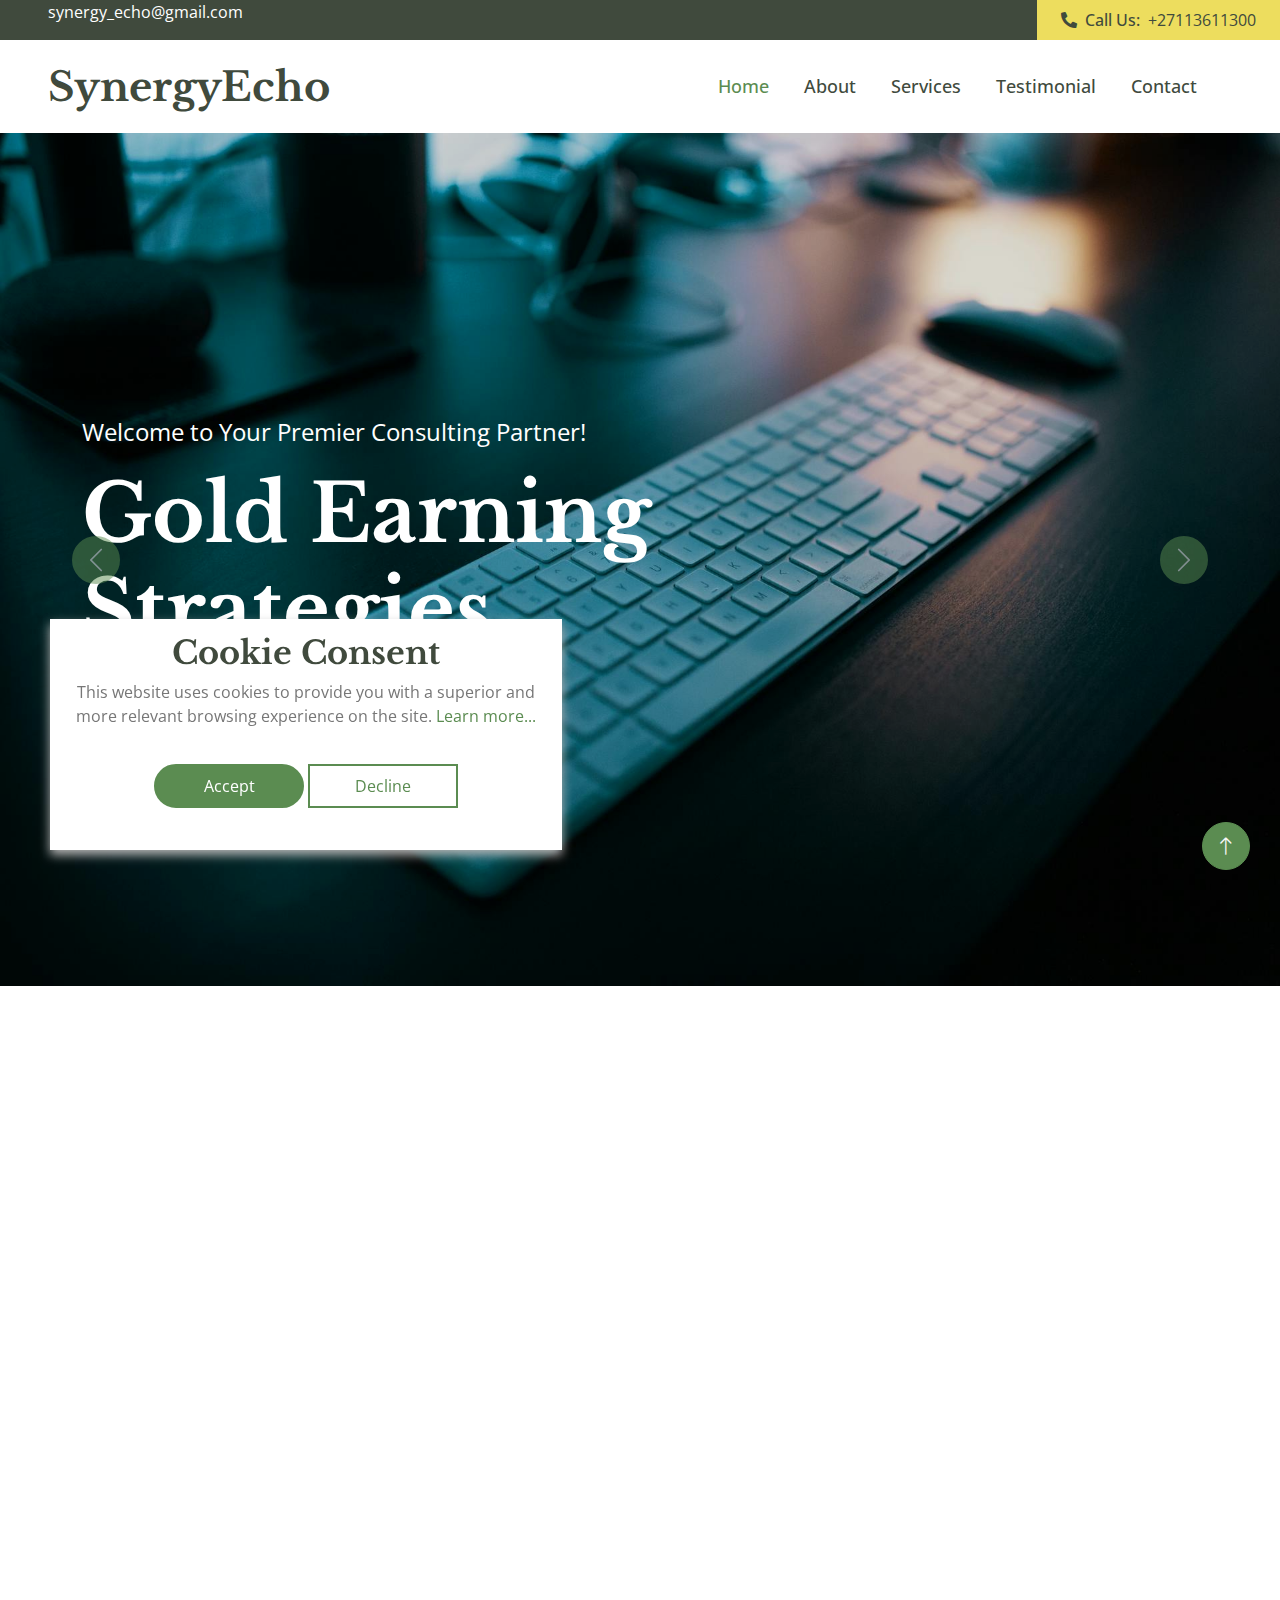
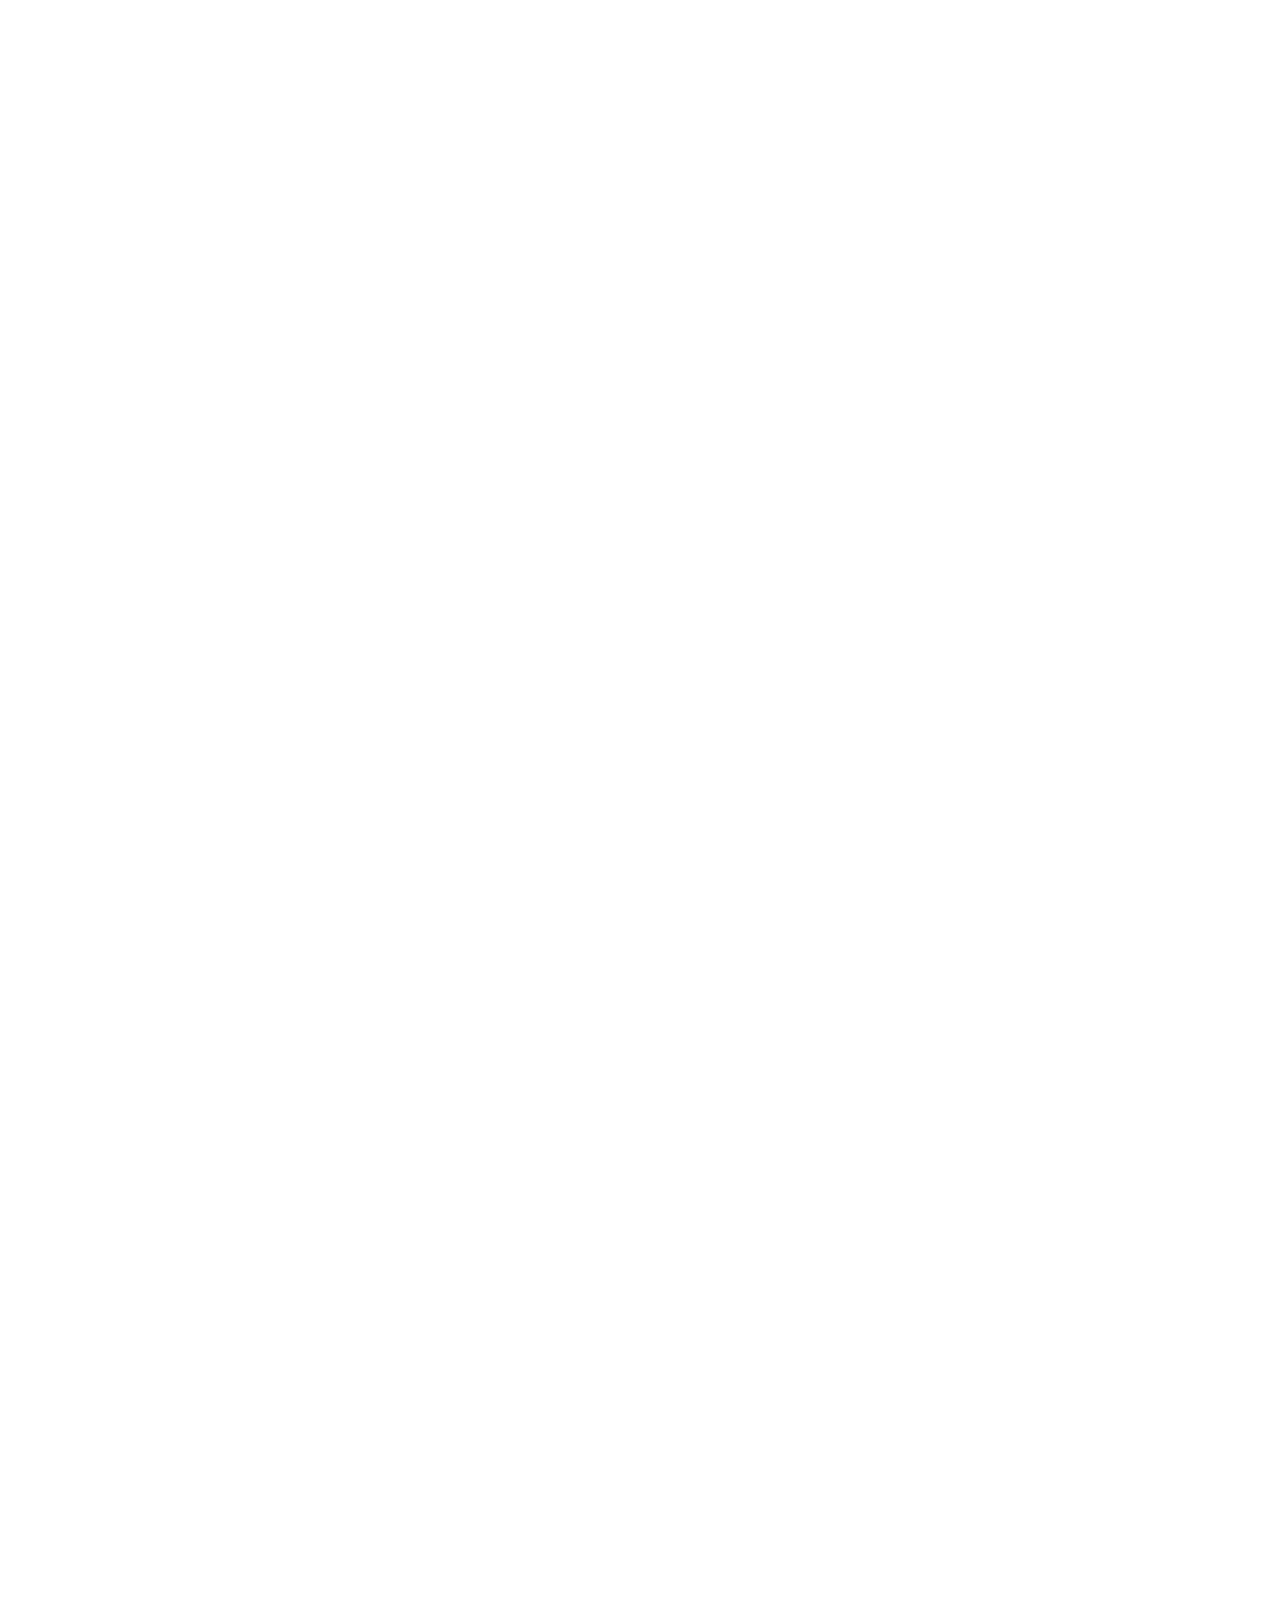
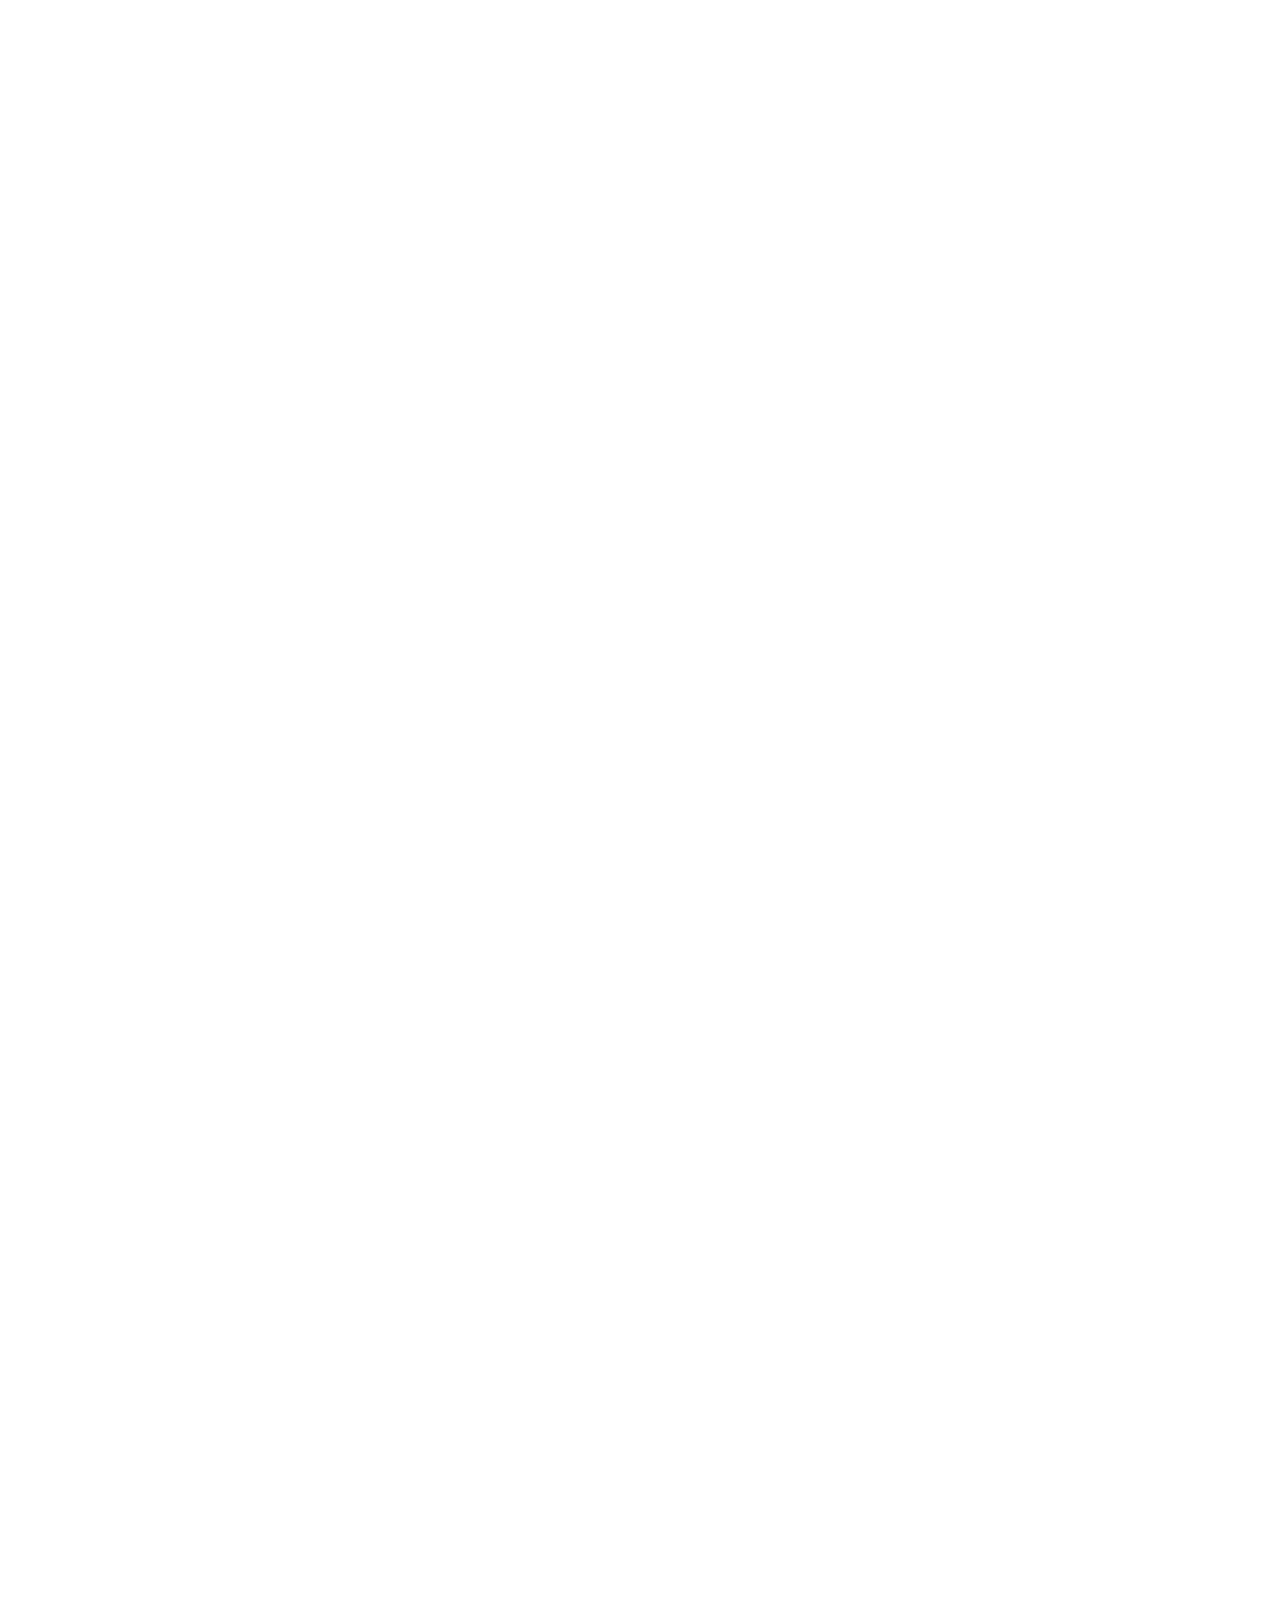
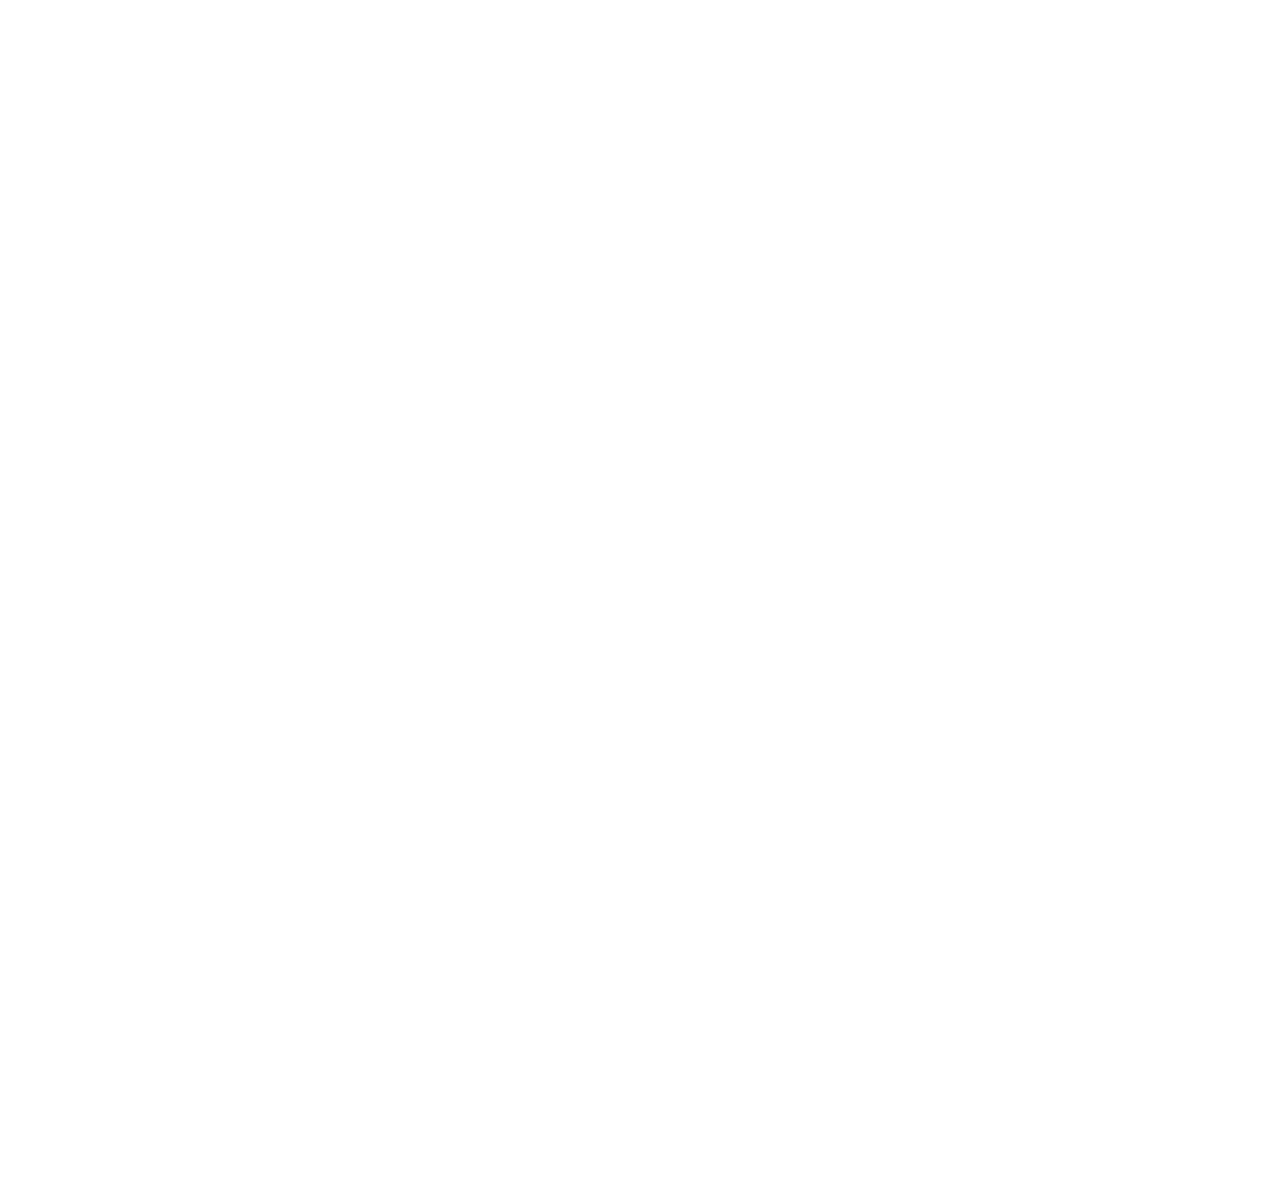
==== commit a0d10934: "WIP" ====
--- a/index.html
+++ b/index.html
@@ -309,6 +309,7 @@
                                         class="text-center bg-primary py-5 px-4"
                                     >
                                         <img
+                                            style="width: 64px; height: 64px"
                                             class="img-fluid mb-4"
                                             src="img/experience.png"
                                             alt=""
@@ -333,6 +334,7 @@
                                         class="text-center bg-secondary py-5 px-4"
                                     >
                                         <img
+                                            style="width: 64px; height: 64px"
                                             class="img-fluid mb-4"
                                             src="img/award.png"
                                             alt=""
@@ -357,6 +359,7 @@
                                         class="text-center bg-secondary py-5 px-4"
                                     >
                                         <img
+                                            style="width: 64px; height: 64px"
                                             class="img-fluid mb-4"
                                             src="img/animal.png"
                                             alt=""
@@ -382,6 +385,7 @@
                                         class="text-center bg-primary py-5 px-4"
                                     >
                                         <img
+                                            style="width: 64px; height: 64px"
                                             class="img-fluid mb-4"
                                             src="img/client.png"
                                             alt=""
--- a/css/style.css
+++ b/css/style.css
@@ -334,6 +334,12 @@
     box-shadow: 0 0 60px rgba(0, 0, 0, 0.1);
 }
 
+.service-item .service-text .service-icon img {
+    width: 100%;
+    height: 100%;
+    object-fit: cover;
+}
+
 .service-item .service-text h5,
 .service-item .service-text p {
     transition: 0.5s;
@@ -420,6 +426,7 @@
     width: 100px;
     height: 100px;
     border-radius: 100px;
+    object-fit: cover;
 }
 
 .testimonial-img img:nth-child(1) {
@@ -569,7 +576,7 @@
     width: calc(100% / 2 - 10px);
     transition: all 0.2s ease;
     max-width: 150px;
-    border-radius: 0px;
+    border-radius: 30px;
 }
 .buttons #acceptBtn:hover {
     background-color: transparent;
